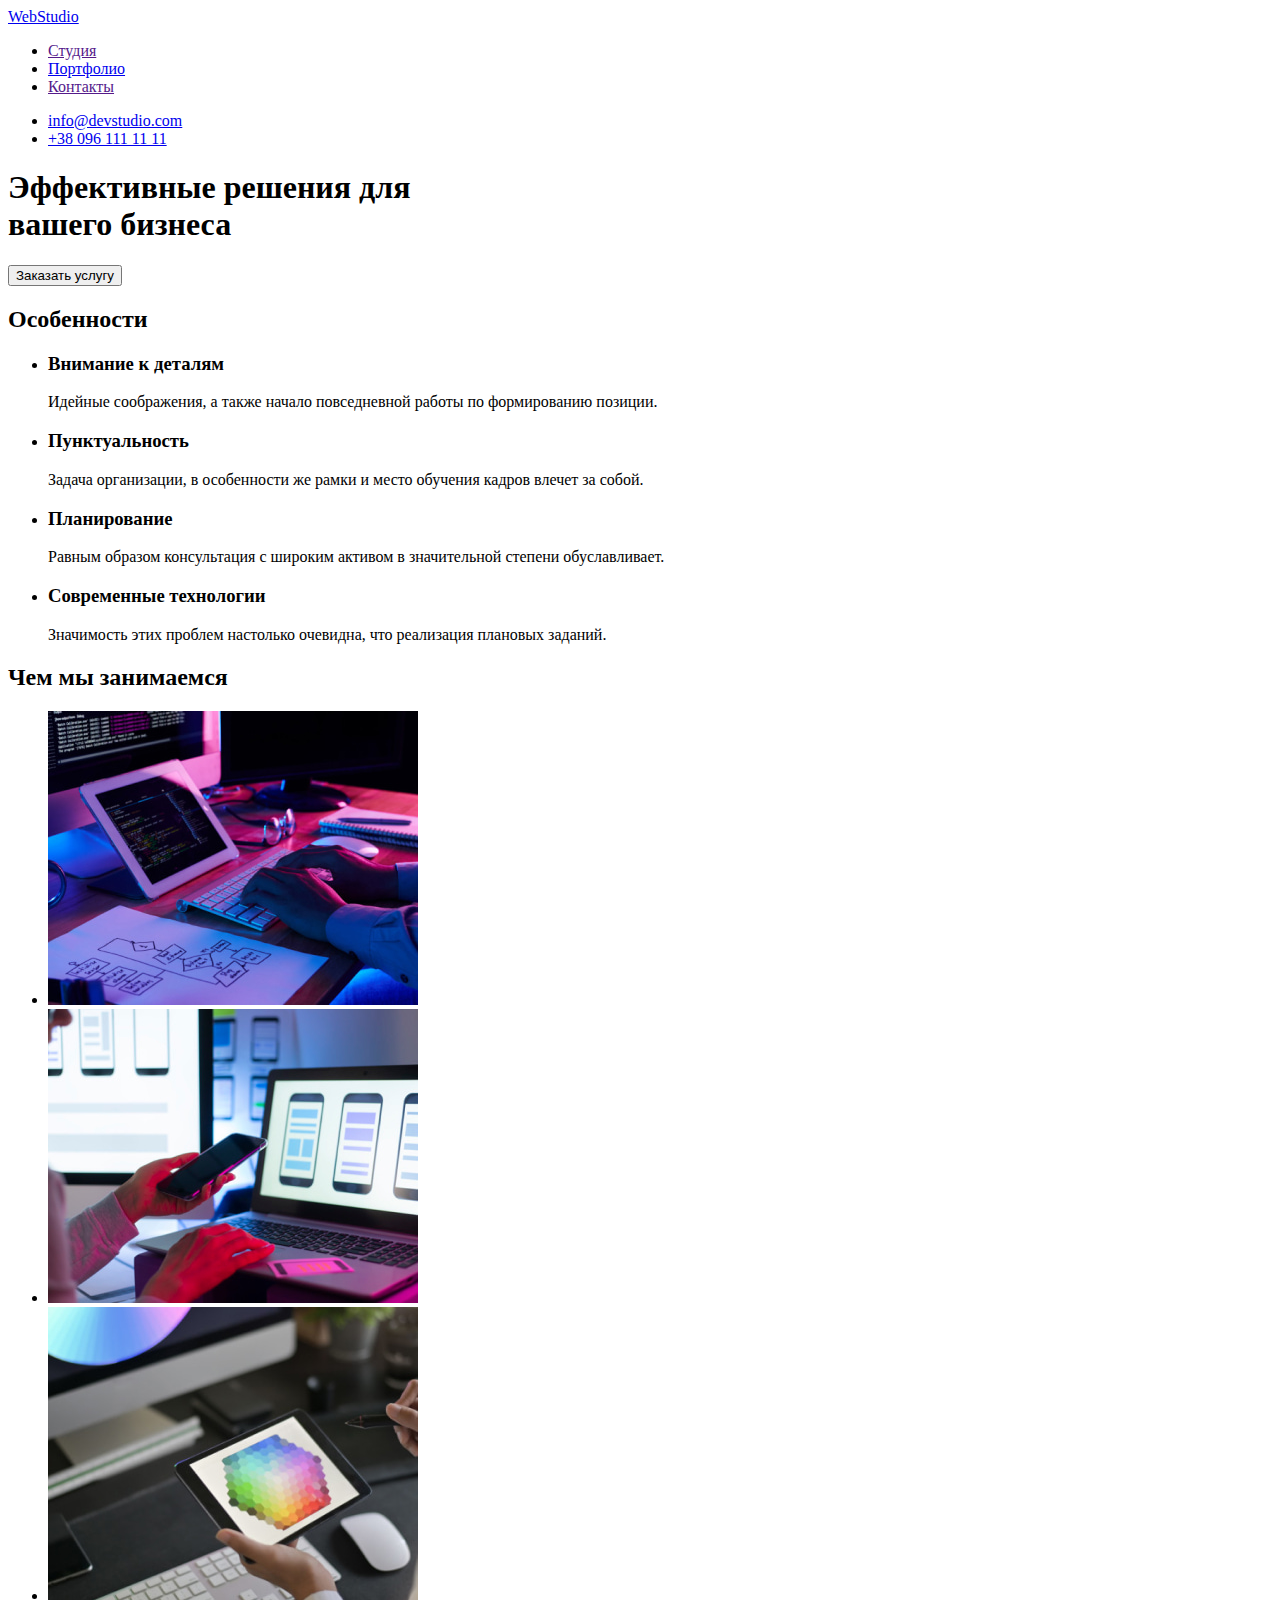
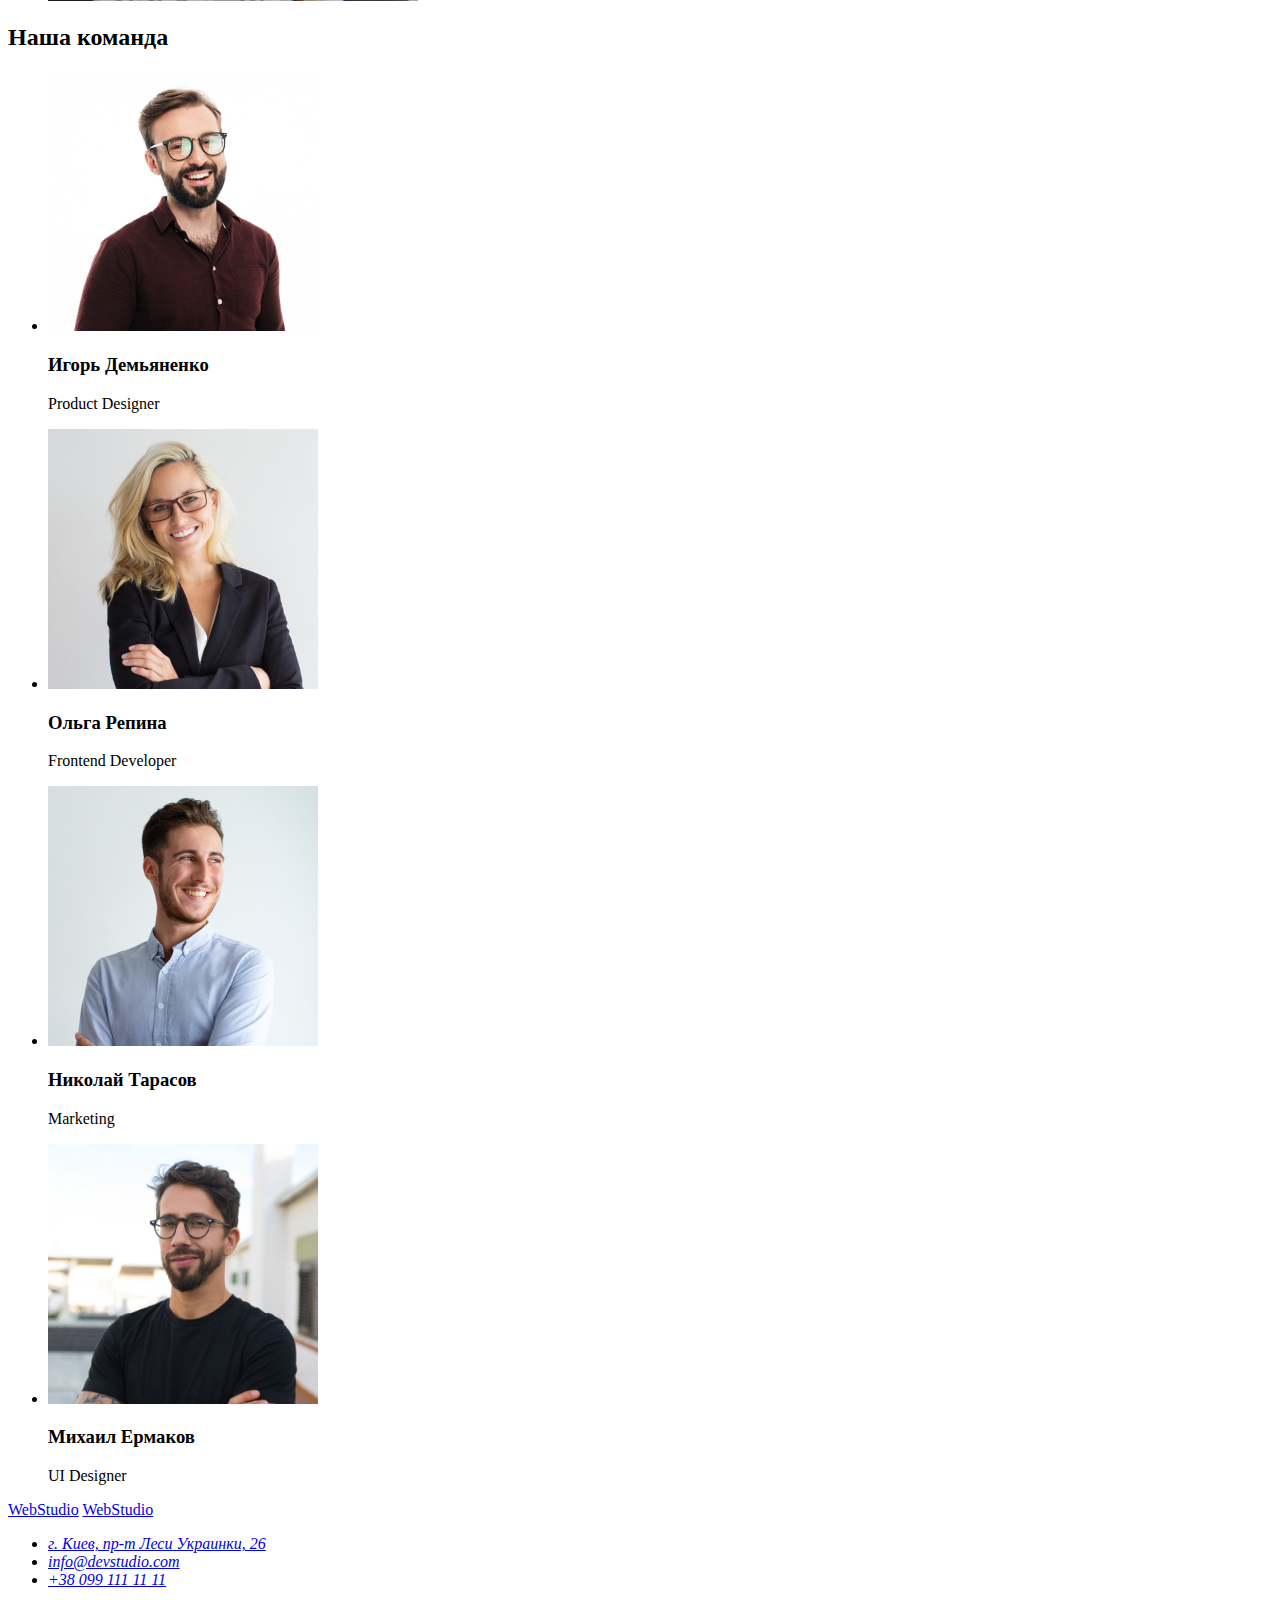
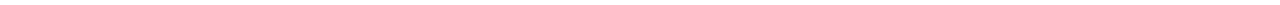
==== index.html @ 4f4fb0ad "classes names for index.html" ====
<!DOCTYPE html>
<html lang="ru">
  <head>
    <meta charset="utf-8" />
    <title>Главная</title>
  </head>
  <body>
    <header>
      <!-- ??? class="top-line" -->
      <nav>
        <a class="logo" href="./index.html">WebStudio</a>
        <ul class="navigation-list">
          <li class="navigation-item">
            <a class="navigation-link" href="">Студия</a>
          </li>
          <li class="navigation-item">
            <a class="navigation-link" href="./portfolio.html">Портфолио</a>
          </li>
          <li class="navigation-item">
            <a class="navigation-link" href="">Контакты</a>
          </li>
        </ul>
      </nav>
      <!-- Contacts -->
      <ul class="contact-list">
        <!-- Link to e-mail address -->
        <li class="contact-item">
          <a class="contact-link" href="mailto:info@devstudio.com"
            >info@devstudio.com</a
          >
        </li>
        <!-- Link to phone number  -->
        <li class="contact-item">
          <a class="contact-link" href="tel:+3809611111">+38 096 111 11 11</a>
        </li>
      </ul>
    </header>
    <main>
      <section class="hero">
        <h1>Эффективные решения для<br />вашего бизнеса</h1>
        <button type="button" class="button">Заказать услугу</button>
      </section>

      <section class="section">
        <h2 class="section-title">Особенности</h2>
        <!-- ??? class="value(s)" -->

        <ul class="advantage-list">
          <li class="advantage-item">
            <h3 class="advantage-title">Внимание к деталям</h3>
            <p class="advantage-text">
              Идейные соображения, а также начало повседневной работы по
              формированию позиции.
            </p>
          </li>
          <li class="advantage-item">
            <h3 class="advantage-title">Пунктуальность</h3>
            <p class="advantage-text">
              Задача организации, в особенности же рамки и место обучения кадров
              влечет за собой.
            </p>
          </li>
          <li class="advantage-item">
            <h3 class="advantage-title">Планирование</h3>
            <p class="advantage-text">
              Равным образом консультация с широким активом в значительной
              степени обуславливает.
            </p>
          </li>
          <li class="advantage-item">
            <h3 class="advantage-title">Современные технологии</h3>
            <p class="advantage-text">
              Значимость этих проблем настолько очевидна, что реализация
              плановых заданий.
            </p>
          </li>
        </ul>
      </section>
      <section class="section">
        <h2 class="section-title">Чем мы занимаемся</h2>
        <ul class="activity-list">
          <li class="activity-item">
            <img
              class="activity-picture"
              src="./images/programmer-working-at-his-desk-office.jpg"
              alt="Программист работает за своим рабочим столом."
              width="370"
              height="294"
            />
          </li>
          <li class="activity-item">
            <img
              class="activity-picture"
              src="./images/web-designer-is-developing-an-application-for-smartphones.jpg"
              alt="Веб-дизайнер разрабатывает приложение для смартфонов."
              width="370"
              height="294"
            />
          </li>
          <li class="activity-item">
            <img
              class="activity-picture"
              src="./images/designer-is-working-on-colour-selection-on-graphic-tablet.jpg"
              alt="Дизайнер работает над выбором цвета на графическом планшете."
              width="370"
              height="294"
            />
          </li>
        </ul>
      </section>
      <section class="section">
        <h2 class="section-title">Наша команда</h2>
        <ul class="team-list">
          <li class="team-member">
            <img
              class="team-photo"
              src="./images/igor-demyanenko.jpg"
              alt="Фото Игорь Демьяненко"
              width="270"
              height="260"
            />
            <h3 class="team-title">Игорь Демьяненко</h3>
            <p class="team-text" lang="en">Product Designer</p>
          </li>
          <li class="team-member">
            <img
              class="team-photo"
              src="./images/olga-repina.jpg"
              alt="Фото Ольга Репина"
              width="270"
              height="260"
            />
            <h3 class="team-title">Ольга Репина</h3>
            <p class="team-text" lang="en">Frontend Developer</p>
          </li>
          <li class="team-member">
            <img
              class="team-photo"
              src="./images/nikolaj-tarasov.jpg"
              alt="Фото Николай Тарасов"
              width="270"
              height="260"
            />
            <h3 class="team-title">Николай Тарасов</h3>
            <p class="team-text" lang="en">Marketing</p>
          </li>
          <li class="team-member">
            <img
              class="team-photo"
              src="./images/mikhail-ermakov.jpg"
              alt="Фото Михаил Ермаков"
              width="270"
              height="260"
            />
            <h3 class="team-title">Михаил Ермаков</h3>
            <p class="team-text" lang="en">UI Designer</p>
          </li>
        </ul>
      </section>
    </main>
    <footer>
      <a href="./index.html">WebStudio</a>
      <a class="logo" href="./index.html">WebStudio</a>
      <address>
        <ul class="direction-list">
          <!-- Link to google maps -->
          <li class="direction-item">
            <a
              class="direction-link"
              href="http://www.google.com/maps/place/50.426618271852675,30.53838579754048"
              target="_blank"
              rel="noopener nofollow noreferrer"
              >г. Киев, пр-т Леси Украинки, 26</a
            >
          </li>
          <!-- Link to e-mail address -->
          <li class="direction-item">
            <a class="direction-link" href="mailto:info@devstudio.com"
              >info@devstudio.com</a
            >
          </li>
          <!-- Link to phone number  -->
          <li class="direction-item">
            <a class="direction-link" href="tel:+3809911111"
              >+38 099 111 11 11</a
            >
          </li>
        </ul>
      </address>
    </footer>
  </body>
</html>
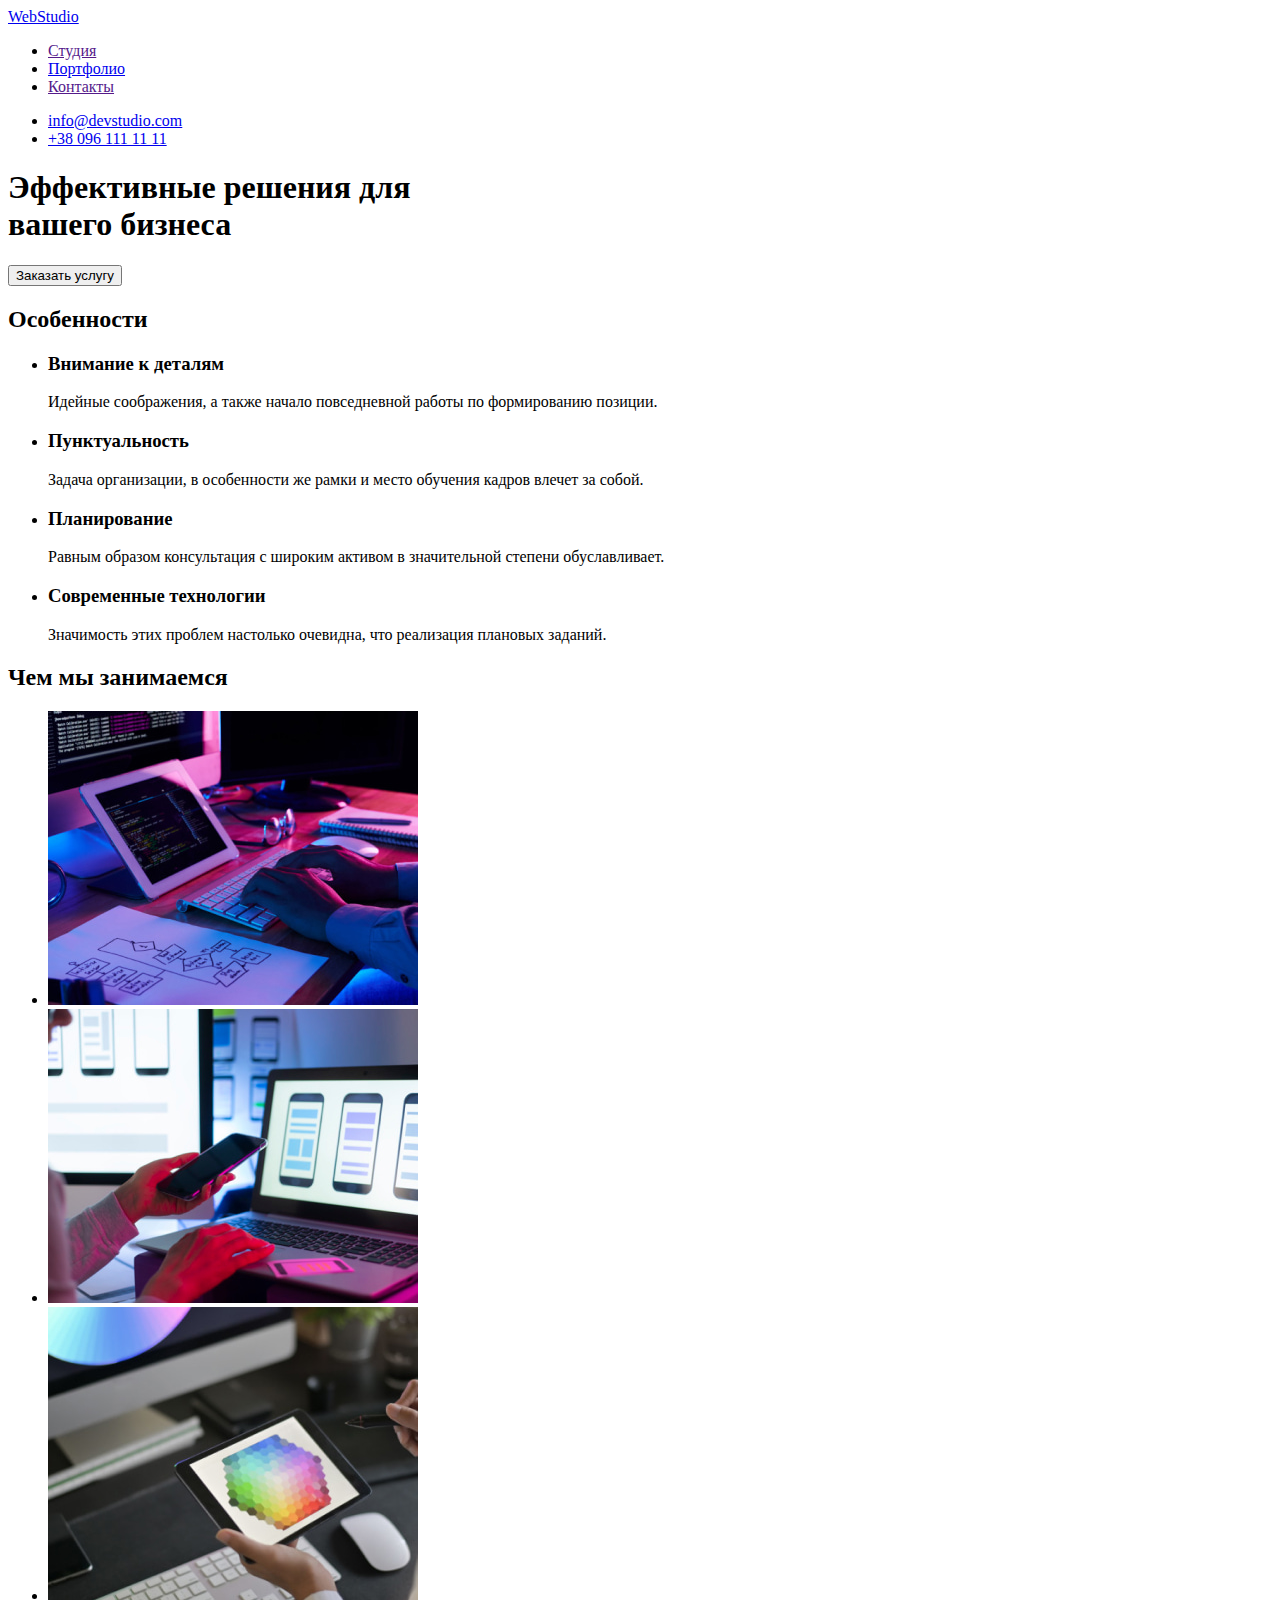
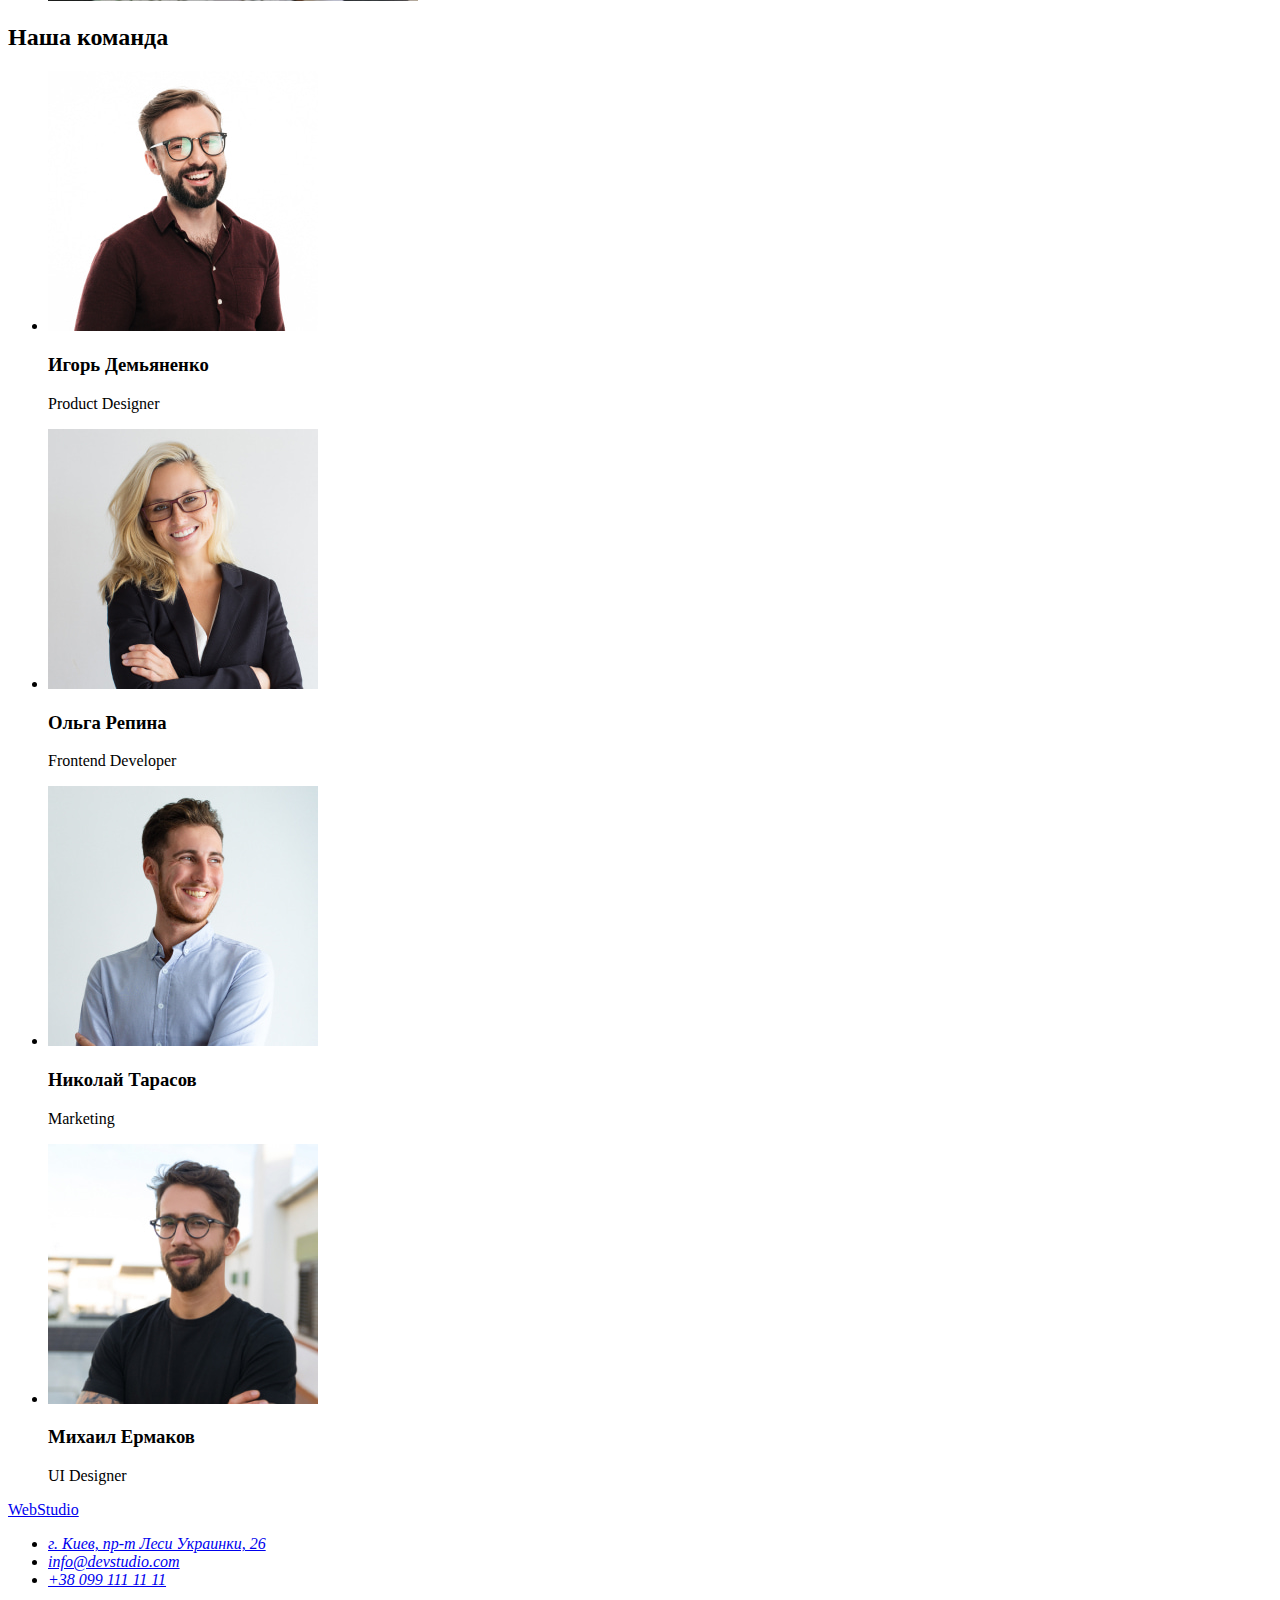
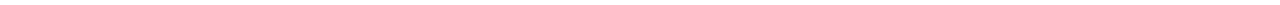
==== commit 8205dab5: "small changes in footers" ====
--- a/index.html
+++ b/index.html
@@ -159,7 +159,6 @@
       </section>
     </main>
     <footer>
-      <a href="./index.html">WebStudio</a>
       <a class="logo" href="./index.html">WebStudio</a>
       <address>
         <ul class="direction-list">
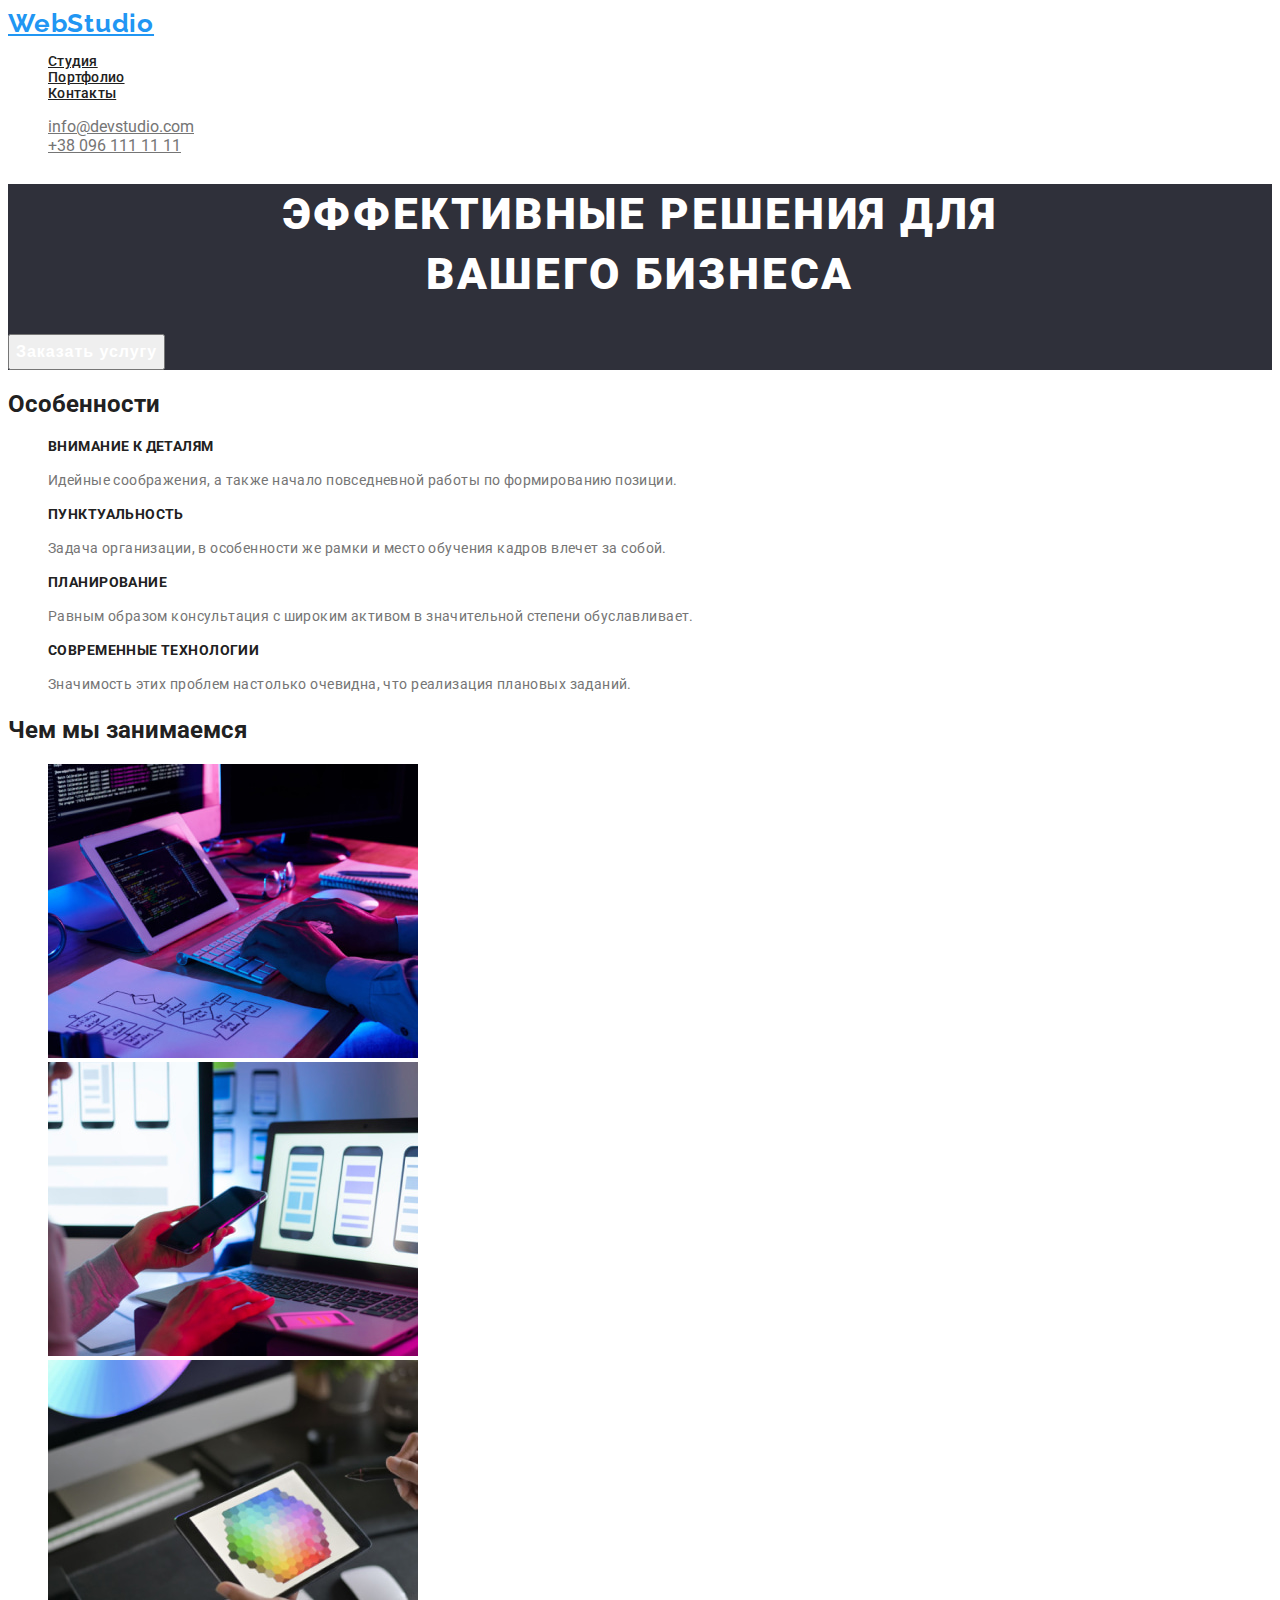
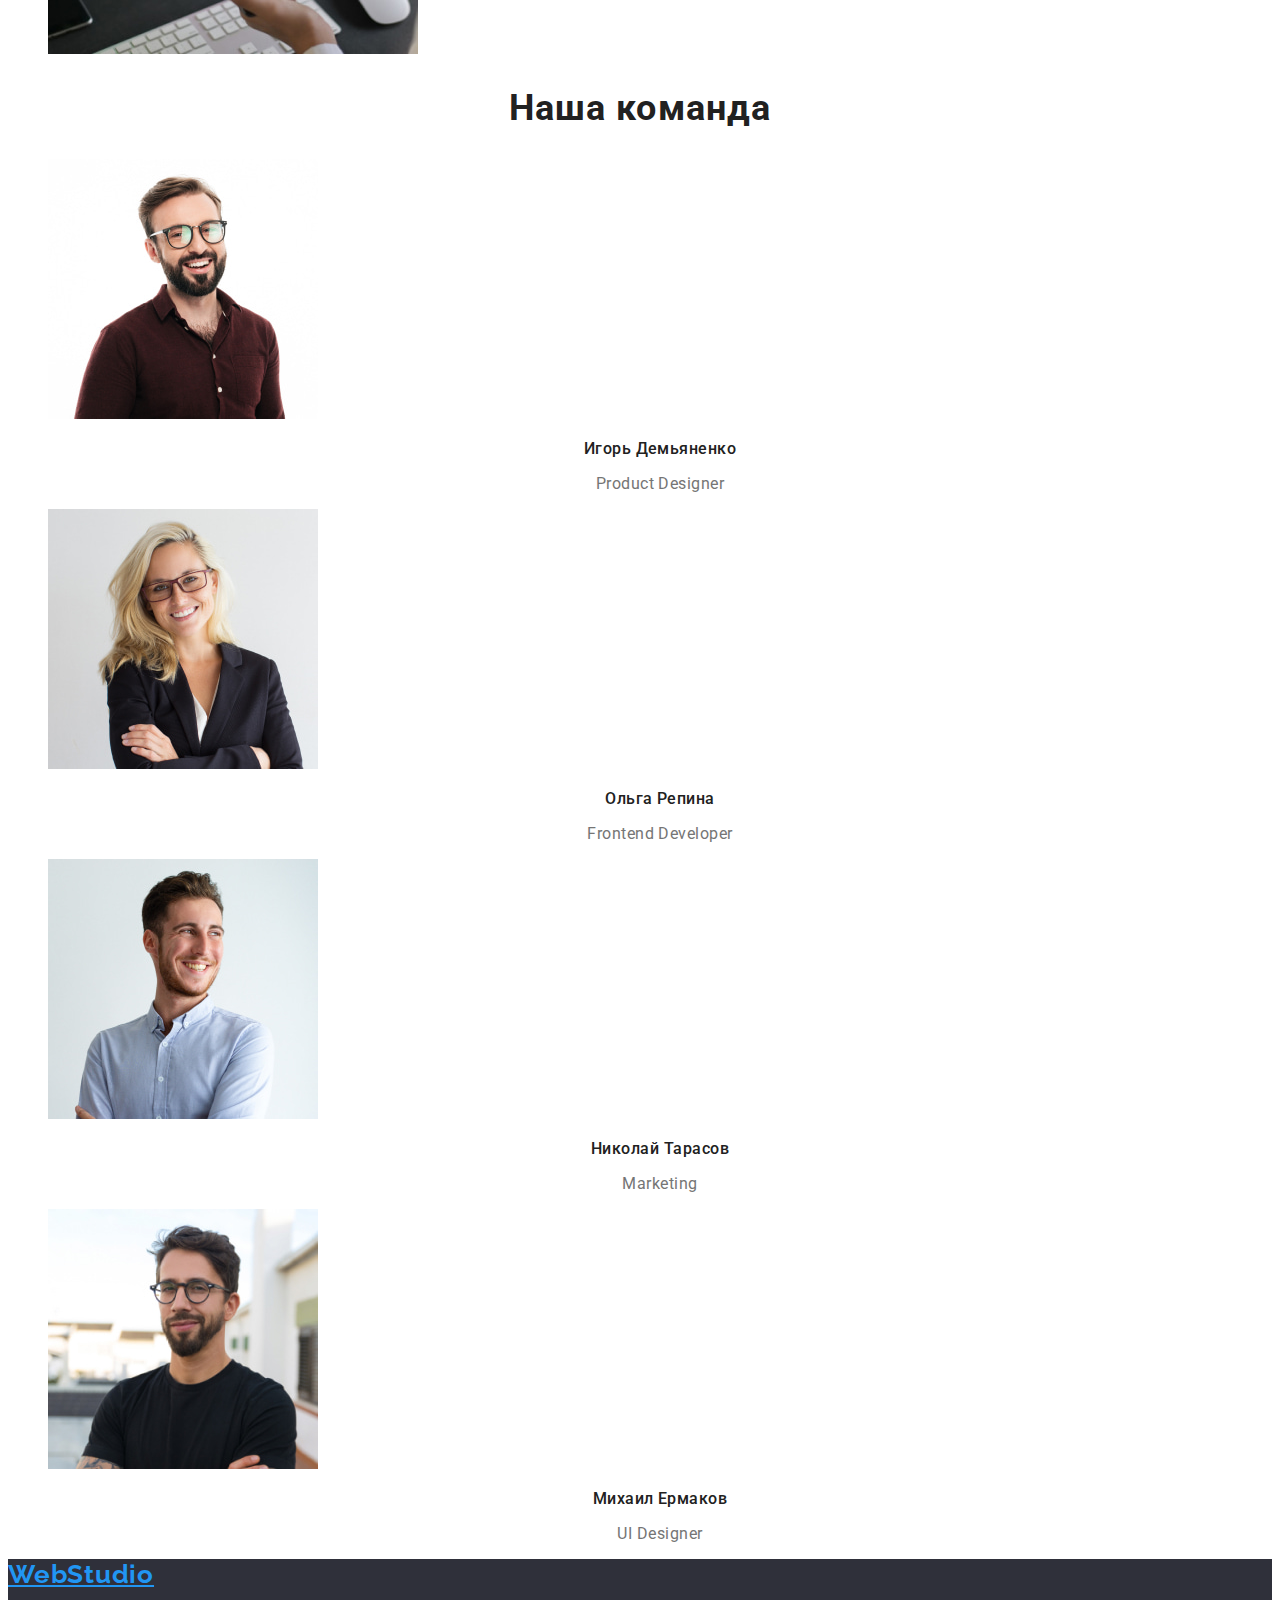
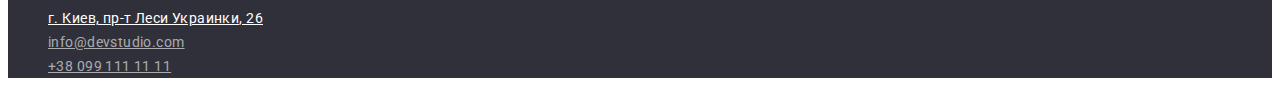
==== commit d165877c: "applying css rules to index.html" ====
--- a/index.html
+++ b/index.html
@@ -3,15 +3,21 @@
   <head>
     <meta charset="utf-8" />
     <title>Главная</title>
+    <link rel="preconnect" href="https://fonts.googleapis.com" />
+    <link rel="preconnect" href="https://fonts.gstatic.com" crossorigin />
+    <link
+      href="https://fonts.googleapis.com/css2?family=Oleo+Script&family=Raleway:wght@700&family=Roboto:ital,wght@0,500;0,700;0,900;1,400&display=swap"
+      rel="stylesheet"
+    />
+    <link rel="stylesheet" href="./css/styles.css" />
   </head>
   <body>
     <header>
-      <!-- ??? class="top-line" -->
-      <nav>
+      <nav class="navigation">
         <a class="logo" href="./index.html">WebStudio</a>
         <ul class="navigation-list">
           <li class="navigation-item">
-            <a class="navigation-link" href="">Студия</a>
+            <a class="navigation-link" href="./index.html">Студия</a>
           </li>
           <li class="navigation-item">
             <a class="navigation-link" href="./portfolio.html">Портфолио</a>
@@ -37,14 +43,12 @@
     </header>
     <main>
       <section class="hero">
-        <h1>Эффективные решения для<br />вашего бизнеса</h1>
-        <button type="button" class="button">Заказать услугу</button>
+        <h1 class="hero-title">Эффективные решения для<br />вашего бизнеса</h1>
+        <button class="hero-button" type="button">Заказать услугу</button>
       </section>
 
-      <section class="section">
-        <h2 class="section-title">Особенности</h2>
-        <!-- ??? class="value(s)" -->
-
+      <section class="advantages">
+        <h2 class="advantages-title">Особенности</h2>
         <ul class="advantage-list">
           <li class="advantage-item">
             <h3 class="advantage-title">Внимание к деталям</h3>
@@ -76,8 +80,8 @@
           </li>
         </ul>
       </section>
-      <section class="section">
-        <h2 class="section-title">Чем мы занимаемся</h2>
+      <section class="activities">
+        <h2 class="activities-title">Чем мы занимаемся</h2>
         <ul class="activity-list">
           <li class="activity-item">
             <img
@@ -108,8 +112,8 @@
           </li>
         </ul>
       </section>
-      <section class="section">
-        <h2 class="section-title">Наша команда</h2>
+      <section class="team-members">
+        <h2 class="team-members-title">Наша команда</h2>
         <ul class="team-list">
           <li class="team-member">
             <img
@@ -120,7 +124,7 @@
               height="260"
             />
             <h3 class="team-title">Игорь Демьяненко</h3>
-            <p class="team-text" lang="en">Product Designer</p>
+            <p class="team-position" lang="en">Product Designer</p>
           </li>
           <li class="team-member">
             <img
@@ -131,7 +135,7 @@
               height="260"
             />
             <h3 class="team-title">Ольга Репина</h3>
-            <p class="team-text" lang="en">Frontend Developer</p>
+            <p class="team-position" lang="en">Frontend Developer</p>
           </li>
           <li class="team-member">
             <img
@@ -142,7 +146,7 @@
               height="260"
             />
             <h3 class="team-title">Николай Тарасов</h3>
-            <p class="team-text" lang="en">Marketing</p>
+            <p class="team-position" lang="en">Marketing</p>
           </li>
           <li class="team-member">
             <img
@@ -153,19 +157,19 @@
               height="260"
             />
             <h3 class="team-title">Михаил Ермаков</h3>
-            <p class="team-text" lang="en">UI Designer</p>
+            <p class="team-position" lang="en">UI Designer</p>
           </li>
         </ul>
       </section>
     </main>
-    <footer>
+    <footer class="lower-block">
       <a class="logo" href="./index.html">WebStudio</a>
-      <address>
+      <address class="directions">
         <ul class="direction-list">
           <!-- Link to google maps -->
           <li class="direction-item">
             <a
-              class="direction-link"
+              class="place-link"
               href="http://www.google.com/maps/place/50.426618271852675,30.53838579754048"
               target="_blank"
               rel="noopener nofollow noreferrer"
--- a/css/styles.css
+++ b/css/styles.css
@@ -0,0 +1,211 @@
+body {
+  font-family: Roboto, Arial, sans-serif;
+  color: #212121;
+  background-color: #ffffff;
+}
+
+ul {
+  list-style: none;
+}
+
+.navigation {
+  font-style: normal;
+  font-weight: 500;
+  font-size: 14px;
+  line-height: 16px;
+  letter-spacing: 0.02em;
+}
+
+.logo {
+  font-family: Raleway;
+  font-style: normal;
+  font-weight: bold;
+  font-size: 26px;
+  line-height: 31px;
+  /* identical to box height */
+  letter-spacing: 0.03em;
+  color: #2196f3;
+}
+
+.logo:hover,
+.logo:focus {
+  color: #000000;
+}
+
+.navigation-link {
+  color: #212121;
+}
+
+.navigation-link:hover,
+.navigation-link:focus {
+  color: #2196f3;
+}
+
+.contact-link {
+  color: #757575;
+}
+
+.contact-link:hover,
+.contact-link:focus {
+  color: #2196f3;
+}
+
+.hero {
+  background-color: #2f303a;
+}
+
+.hero-title {
+  font-style: normal;
+  font-weight: 900;
+  font-size: 44px;
+  line-height: 60px;
+  /* or 136% */
+  text-align: center;
+  letter-spacing: 0.06em;
+  text-transform: uppercase;
+  color: #ffffff;
+}
+
+.hero-button {
+  font-style: normal;
+  font-weight: bold;
+  font-size: 16px;
+  line-height: 30px;
+  /* identical to box height, or 187% */
+  text-align: center;
+  letter-spacing: 0.06em;
+  color: #ffffff;
+  cursor: pointer;
+}
+
+.hero-button:hover,
+.hero-button:focus {
+  color: #2196f3;
+}
+
+.advantage-title {
+  font-style: normal;
+  font-weight: bold;
+  font-size: 14px;
+  line-height: 16px;
+  letter-spacing: 0.03em;
+  text-transform: uppercase;
+}
+
+.advantage-text {
+  font-size: 14px;
+  line-height: 24px;
+  /* or 171% */
+  letter-spacing: 0.03em;
+  color: #757575;
+}
+
+.activities-title {
+}
+
+.team-members-title {
+  font-style: normal;
+  font-weight: bold;
+  font-size: 36px;
+  line-height: 42px;
+  text-align: center;
+  letter-spacing: 0.03em;
+}
+
+.team-title {
+  font-style: normal;
+  font-weight: 500;
+  font-size: 16px;
+  line-height: 19px;
+  /* identical to box height */
+  text-align: center;
+  letter-spacing: 0.03em;
+}
+
+.team-position {
+  font-size: 16px;
+  line-height: 19px;
+  /* identical to box height */
+  text-align: center;
+  letter-spacing: 0.03em;
+  color: #757575;
+}
+
+.lower-block {
+  background-color: #2f303a;
+}
+
+.directions {
+  font-style: normal;
+}
+
+.place-link {
+  font-style: normal;
+  font-weight: normal;
+  font-size: 14px;
+  line-height: 24px;
+  /* or 171% */
+  letter-spacing: 0.03em;
+  color: #ffffff;
+}
+
+.place-link:hover,
+.place-link:focus {
+  color: #2196f3;
+}
+
+.direction-link {
+  font-style: normal;
+  font-weight: normal;
+  font-size: 14px;
+  line-height: 24px;
+  /* or 171% */
+  letter-spacing: 0.03em;
+  color: rgba(255, 255, 255, 0.6);
+}
+
+.direction-link:hover,
+.direction-link:focus {
+  color: #2196f3;
+}
+
+.filter-button {
+  font-style: normal;
+  font-weight: 500;
+  font-size: 16px;
+  line-height: 26px;
+  /* identical to box height, or 162% */
+  text-align: center;
+  letter-spacing: 0.03em;
+  color: #212121;
+  cursor: pointer;
+}
+
+.filter-button:hover,
+.filter-button:focus {
+  color: #ffffff;
+}
+
+.project-title {
+  font-weight: bold;
+  font-size: 18px;
+  line-height: 36px;
+  /* identical to box height, or 200% */
+  letter-spacing: 0.06em;
+}
+
+.project-category {
+  font-size: 16px;
+  line-height: 30px;
+  /* identical to box height, or 187% */
+  letter-spacing: 0.03em;
+  color: #757575;
+}
+
+.project-description {
+  font-size: 16px;
+  line-height: 30px;
+  /* identical to box height, or 187% */
+  letter-spacing: 0.03em;
+  color: #757575;
+}
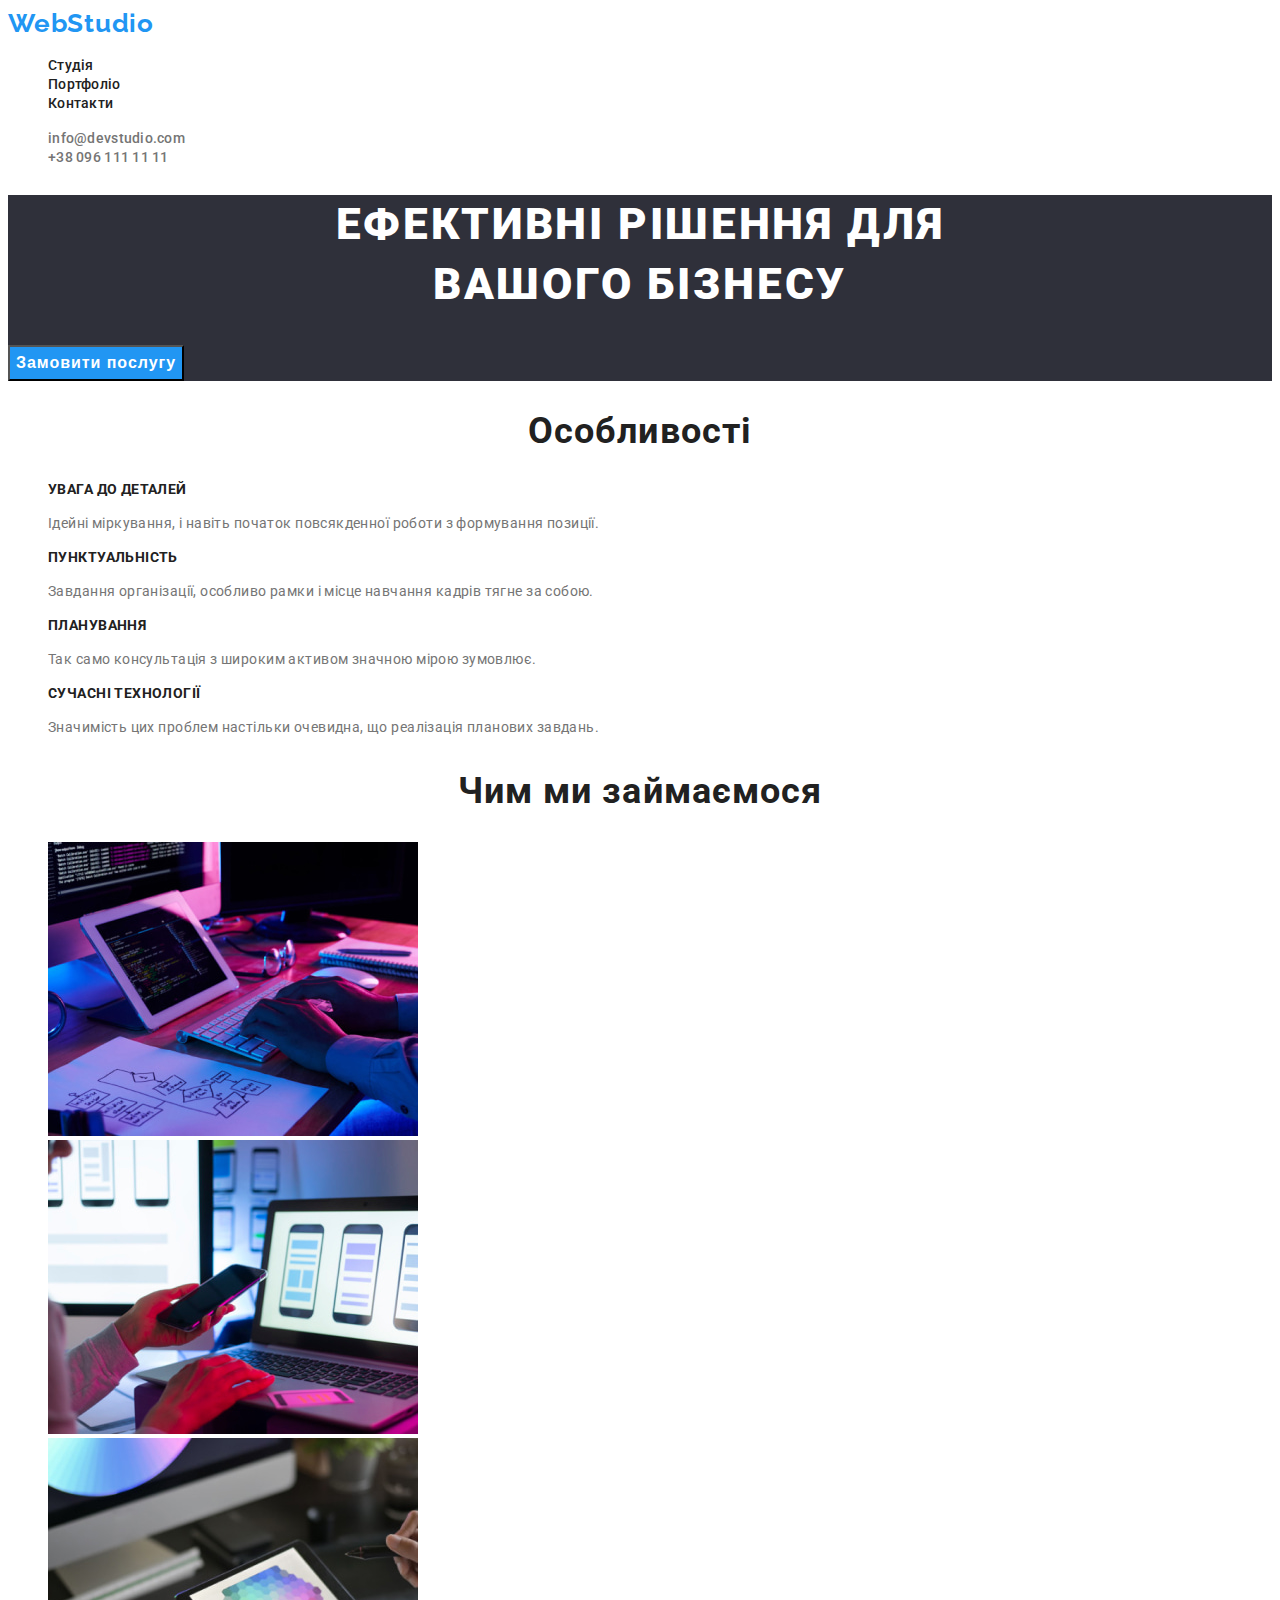
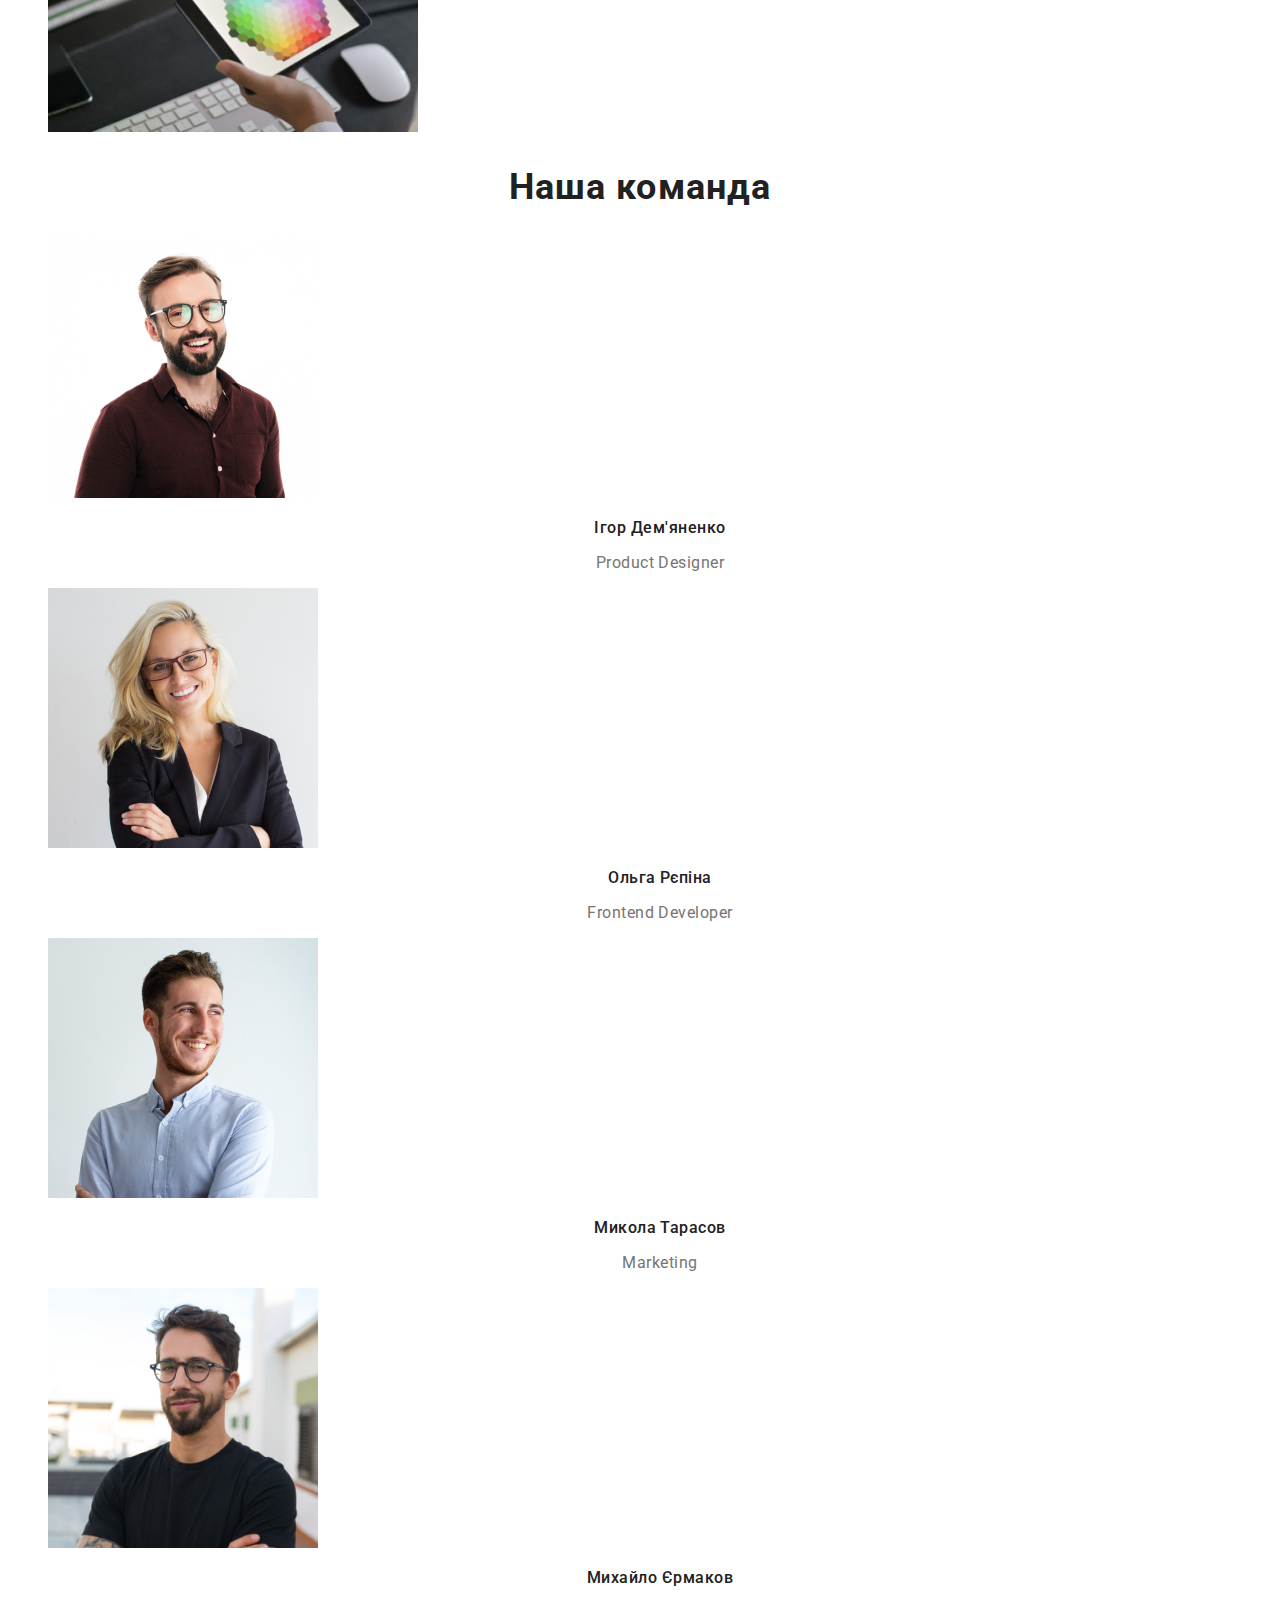
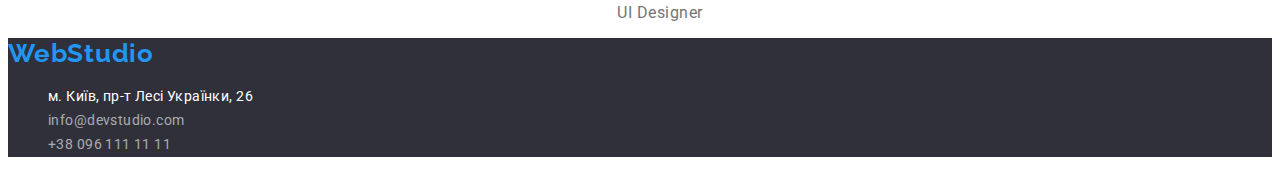
==== commit ec6c30ce: "Update index.html" ====
--- a/index.html
+++ b/index.html
@@ -1,12 +1,12 @@
 <!DOCTYPE html>
-<html lang="ru">
+<html lang="uk">
   <head>
     <meta charset="utf-8" />
-    <title>Главная</title>
+    <title>hw02 Головна сторінка</title>
     <link rel="preconnect" href="https://fonts.googleapis.com" />
     <link rel="preconnect" href="https://fonts.gstatic.com" crossorigin />
     <link
-      href="https://fonts.googleapis.com/css2?family=Oleo+Script&family=Raleway:wght@700&family=Roboto:ital,wght@0,500;0,700;0,900;1,400&display=swap"
+      href="https://fonts.googleapis.com/css2?family=Oleo+Script&family=Raleway:wght@700&family=Roboto:wght@400;500;700;900&display=swap"
       rel="stylesheet"
     />
     <link rel="stylesheet" href="./css/styles.css" />
@@ -17,13 +17,13 @@
         <a class="logo" href="./index.html">WebStudio</a>
         <ul class="navigation-list">
           <li class="navigation-item">
-            <a class="navigation-link" href="./index.html">Студия</a>
+            <a class="navigation-link" href="./index.html">Студія</a>
           </li>
           <li class="navigation-item">
-            <a class="navigation-link" href="./portfolio.html">Портфолио</a>
+            <a class="navigation-link" href="./portfolio.html">Портфоліо</a>
           </li>
           <li class="navigation-item">
-            <a class="navigation-link" href="">Контакты</a>
+            <a class="navigation-link" href="">Контакти</a>
           </li>
         </ul>
       </nav>
@@ -43,51 +43,50 @@
     </header>
     <main>
       <section class="hero">
-        <h1 class="hero-title">Эффективные решения для<br />вашего бизнеса</h1>
-        <button class="hero-button" type="button">Заказать услугу</button>
+        <h1 class="hero-title">Ефективні рішення для<br />вашого бізнесу</h1>
+        <button class="hero-button" type="button">Замовити послугу</button>
       </section>
 
       <section class="advantages">
-        <h2 class="advantages-title">Особенности</h2>
+        <h2 class="advantages-title">Особливості</h2>
         <ul class="advantage-list">
           <li class="advantage-item">
-            <h3 class="advantage-title">Внимание к деталям</h3>
+            <h3 class="advantage-title">Увага до деталей</h3>
             <p class="advantage-text">
-              Идейные соображения, а также начало повседневной работы по
-              формированию позиции.
+              Ідейні міркування, і навіть початок повсякденної роботи з
+              формування позиції.
             </p>
           </li>
           <li class="advantage-item">
-            <h3 class="advantage-title">Пунктуальность</h3>
+            <h3 class="advantage-title">Пунктуальність</h3>
             <p class="advantage-text">
-              Задача организации, в особенности же рамки и место обучения кадров
-              влечет за собой.
+              Завдання організації, особливо рамки і місце навчання кадрів тягне
+              за собою.
             </p>
           </li>
           <li class="advantage-item">
-            <h3 class="advantage-title">Планирование</h3>
+            <h3 class="advantage-title">Планування</h3>
             <p class="advantage-text">
-              Равным образом консультация с широким активом в значительной
-              степени обуславливает.
+              Так само консультація з широким активом значною мірою зумовлює.
             </p>
           </li>
           <li class="advantage-item">
-            <h3 class="advantage-title">Современные технологии</h3>
+            <h3 class="advantage-title">Сучасні технології</h3>
             <p class="advantage-text">
-              Значимость этих проблем настолько очевидна, что реализация
-              плановых заданий.
+              Значимість цих проблем настільки очевидна, що реалізація планових
+              завдань.
             </p>
           </li>
         </ul>
       </section>
       <section class="activities">
-        <h2 class="activities-title">Чем мы занимаемся</h2>
+        <h2 class="activities-title">Чим ми займаємося</h2>
         <ul class="activity-list">
           <li class="activity-item">
             <img
               class="activity-picture"
               src="./images/programmer-working-at-his-desk-office.jpg"
-              alt="Программист работает за своим рабочим столом."
+              alt="Програміст працює за своїм робочим столом."
               width="370"
               height="294"
             />
@@ -96,7 +95,7 @@
             <img
               class="activity-picture"
               src="./images/web-designer-is-developing-an-application-for-smartphones.jpg"
-              alt="Веб-дизайнер разрабатывает приложение для смартфонов."
+              alt="Веб-дизайнер розробляє програму для смартфонів."
               width="370"
               height="294"
             />
@@ -105,7 +104,7 @@
             <img
               class="activity-picture"
               src="./images/designer-is-working-on-colour-selection-on-graphic-tablet.jpg"
-              alt="Дизайнер работает над выбором цвета на графическом планшете."
+              alt="Дизайнер працює над вибором кольору на графічному планшеті."
               width="370"
               height="294"
             />
@@ -119,44 +118,44 @@
             <img
               class="team-photo"
               src="./images/igor-demyanenko.jpg"
-              alt="Фото Игорь Демьяненко"
+              alt="Фото Ігор Дем'яненко"
               width="270"
               height="260"
             />
-            <h3 class="team-title">Игорь Демьяненко</h3>
+            <h3 class="team-title">Ігор Дем'яненко</h3>
             <p class="team-position" lang="en">Product Designer</p>
           </li>
           <li class="team-member">
             <img
               class="team-photo"
               src="./images/olga-repina.jpg"
-              alt="Фото Ольга Репина"
+              alt="Фото Ольга Рєпіна"
               width="270"
               height="260"
             />
-            <h3 class="team-title">Ольга Репина</h3>
+            <h3 class="team-title">Ольга Рєпіна</h3>
             <p class="team-position" lang="en">Frontend Developer</p>
           </li>
           <li class="team-member">
             <img
               class="team-photo"
               src="./images/nikolaj-tarasov.jpg"
-              alt="Фото Николай Тарасов"
+              alt="Фото Микола Тарасов"
               width="270"
               height="260"
             />
-            <h3 class="team-title">Николай Тарасов</h3>
+            <h3 class="team-title">Микола Тарасов</h3>
             <p class="team-position" lang="en">Marketing</p>
           </li>
           <li class="team-member">
             <img
               class="team-photo"
               src="./images/mikhail-ermakov.jpg"
-              alt="Фото Михаил Ермаков"
+              alt="Фото Михайло Єрмаков"
               width="270"
               height="260"
             />
-            <h3 class="team-title">Михаил Ермаков</h3>
+            <h3 class="team-title">Михайло Єрмаков</h3>
             <p class="team-position" lang="en">UI Designer</p>
           </li>
         </ul>
@@ -173,7 +172,7 @@
               href="http://www.google.com/maps/place/50.426618271852675,30.53838579754048"
               target="_blank"
               rel="noopener nofollow noreferrer"
-              >г. Киев, пр-т Леси Украинки, 26</a
+              >м. Київ, пр-т Лесі Українки, 26</a
             >
           </li>
           <!-- Link to e-mail address -->
@@ -185,7 +184,7 @@
           <!-- Link to phone number  -->
           <li class="direction-item">
             <a class="direction-link" href="tel:+3809911111"
-              >+38 099 111 11 11</a
+              >+38 096 111 11 11</a
             >
           </li>
         </ul>
--- a/css/styles.css
+++ b/css/styles.css
@@ -1,53 +1,64 @@
+:root {
+  --primary-text-color: #212121;
+  --secondary-text-color: #757575;
+  --secondary-color: #2196f3;
+  --primary-white-color: #ffffff;
+}
+
 body {
-  font-family: Roboto, Arial, sans-serif;
-  color: #212121;
-  background-color: #ffffff;
+  font-family: Roboto, sans-serif;
+  color: var(--primary-text-color);
+  background-color: var(--primary-white-color);
+  /* some color: var(--secondary-color); */
 }
 
 ul {
   list-style: none;
 }
 
-.navigation {
-  font-style: normal;
-  font-weight: 500;
-  font-size: 14px;
-  line-height: 16px;
-  letter-spacing: 0.02em;
-}
-
 .logo {
   font-family: Raleway;
-  font-style: normal;
-  font-weight: bold;
+  font-weight: 700;
   font-size: 26px;
-  line-height: 31px;
+  line-height: 1.19;
   /* identical to box height */
   letter-spacing: 0.03em;
-  color: #2196f3;
+  color: var(--secondary-color);
+  text-decoration: none;
 }
 
 .logo:hover,
 .logo:focus {
-  color: #000000;
+  color: #ff0000;
+  background-color: #d9d9d9;
 }
 
 .navigation-link {
-  color: #212121;
+  font-weight: 500;
+  font-size: 14px;
+  line-height: 1.14;
+  letter-spacing: 0.02em;
+  color: var(--primary-text-color);
+  text-decoration: none;
 }
 
 .navigation-link:hover,
 .navigation-link:focus {
-  color: #2196f3;
+  color: var(--secondary-color);
 }
 
 .contact-link {
-  color: #757575;
+  font-weight: 500;
+  font-size: 14px;
+  line-height: 1.14;
+  letter-spacing: 0.02em;
+  color: var(--secondary-text-color);
+  text-decoration: none;
 }
 
 .contact-link:hover,
 .contact-link:focus {
-  color: #2196f3;
+  color: var(--secondary-color);
 }
 
 .hero {
@@ -55,157 +66,178 @@
 }
 
 .hero-title {
-  font-style: normal;
   font-weight: 900;
   font-size: 44px;
-  line-height: 60px;
-  /* or 136% */
+  line-height: 1.36;
+  /* or 136% */
   text-align: center;
   letter-spacing: 0.06em;
   text-transform: uppercase;
-  color: #ffffff;
+  color: var(--primary-white-color);
 }
 
 .hero-button {
-  font-style: normal;
-  font-weight: bold;
-  font-size: 16px;
-  line-height: 30px;
-  /* identical to box height, or 187% */
+  font-weight: 700;
+  /* font-weight: 700; or bold */
+  font-size: 16px;
+  line-height: 1.88;
+  /* identical to box height, or 187% */
   text-align: center;
   letter-spacing: 0.06em;
-  color: #ffffff;
+  color: var(--primary-white-color);
+  background-color: var(--secondary-color);
   cursor: pointer;
 }
 
 .hero-button:hover,
 .hero-button:focus {
-  color: #2196f3;
+  color: var(--primary-white-color);
+  background-color: #188ce8;
+}
+
+.advantages-title {
+  /* font-weight: 700; or bold - inherite from h2 default */
+  font-size: 36px;
+  line-height: 1.17;
+  /* or 117% or 42px */
+  text-align: center;
+  letter-spacing: 0.03em;
+  /* color: #212121; -->> var(--primary-text-color) - inherite from .body because text */
 }
 
 .advantage-title {
-  font-style: normal;
-  font-weight: bold;
-  font-size: 14px;
-  line-height: 16px;
+  font-weight: 700;
+  font-size: 14px;
+  line-height: 1.14;
   letter-spacing: 0.03em;
   text-transform: uppercase;
+  /* color: #212121; -->> var(--primary-text-color) - inherite from .body because text */
 }
 
 .advantage-text {
   font-size: 14px;
-  line-height: 24px;
-  /* or 171% */
-  letter-spacing: 0.03em;
-  color: #757575;
+  /* font-weight: 400; or normal - default (inherit from browser?)*/
+  line-height: 1.71;
+  /* or 171% */
+  letter-spacing: 0.03em;
+  color: var(--secondary-text-color);
 }
 
 .activities-title {
+  /* font-weight: 700; or bold - inherite from h2 default */
+  font-size: 36px;
+  line-height: 1.17;
+  /* or 117% or 42px */
+  text-align: center;
+  letter-spacing: 0.03em;
+  /* color: #212121; - inherite from .body because text */
 }
 
 .team-members-title {
-  font-style: normal;
-  font-weight: bold;
+  /* font-weight: 700; or bold - inherite from h2 default */
   font-size: 36px;
-  line-height: 42px;
-  text-align: center;
-  letter-spacing: 0.03em;
+  line-height: 1.17;
+  /* or 117% or 42px */
+  text-align: center;
+  letter-spacing: 0.03em;
+  /* color: #212121; - inherite from .body because text */
 }
 
 .team-title {
-  font-style: normal;
-  font-weight: 500;
-  font-size: 16px;
-  line-height: 19px;
-  /* identical to box height */
+  font-weight: 500;
+  font-size: 16px;
+  line-height: 1.19;
+  /* identical to box height */
   text-align: center;
   letter-spacing: 0.03em;
 }
 
 .team-position {
   font-size: 16px;
-  line-height: 19px;
-  /* identical to box height */
-  text-align: center;
-  letter-spacing: 0.03em;
-  color: #757575;
+  line-height: 1.19;
+  /* identical to box height */
+  text-align: center;
+  letter-spacing: 0.03em;
+  color: var(--secondary-text-color);
 }
 
 .lower-block {
   background-color: #2f303a;
 }
 
-.directions {
+.direction-list {
   font-style: normal;
 }
 
 .place-link {
-  font-style: normal;
-  font-weight: normal;
-  font-size: 14px;
-  line-height: 24px;
+  font-size: 14px;
+  line-height: 1.71;
   /* or 171% */
   letter-spacing: 0.03em;
-  color: #ffffff;
+  color: var(--primary-white-color);
+  text-decoration: none;
 }
 
 .place-link:hover,
 .place-link:focus {
-  color: #2196f3;
+  color: var(--secondary-color);
 }
 
 .direction-link {
-  font-style: normal;
-  font-weight: normal;
-  font-size: 14px;
-  line-height: 24px;
+  font-size: 14px;
+  line-height: 1.71;
   /* or 171% */
   letter-spacing: 0.03em;
   color: rgba(255, 255, 255, 0.6);
+  text-decoration: none;
 }
 
 .direction-link:hover,
 .direction-link:focus {
-  color: #2196f3;
+  color: var(--secondary-color);
 }
 
 .filter-button {
-  font-style: normal;
-  font-weight: 500;
-  font-size: 16px;
-  line-height: 26px;
+  font-weight: 500;
+  font-size: 16px;
+  line-height: 1.63;
   /* identical to box height, or 162% */
   text-align: center;
   letter-spacing: 0.03em;
-  color: #212121;
+  color: var(--primary-text-color);
+  /* not inherit from .body */
+  background-color: #f5f4fa;
   cursor: pointer;
+  /* because pointer is not default value for bottons :) */
 }
 
 .filter-button:hover,
 .filter-button:focus {
-  color: #ffffff;
+  color: var(--primary-white-color);
+  background-color: var(--secondary-color);
 }
 
 .project-title {
-  font-weight: bold;
+  /* font-weight: 700; or bold - inherite from h2 default */
   font-size: 18px;
-  line-height: 36px;
+  line-height: 2;
   /* identical to box height, or 200% */
   letter-spacing: 0.06em;
+  /* color: #212121; -->> var(--primary-text-color) - inherite from .body because text */
 }
 
 .project-category {
   font-size: 16px;
-  line-height: 30px;
+  line-height: 1.88;
   /* identical to box height, or 187% */
   letter-spacing: 0.03em;
-  color: #757575;
+  color: var(--secondary-text-color);
 }
 
 .project-description {
   font-size: 16px;
-  line-height: 30px;
+  line-height: 1.88;
   /* identical to box height, or 187% */
   letter-spacing: 0.03em;
-  color: #757575;
-}
+  color: var(--secondary-text-color);
+}
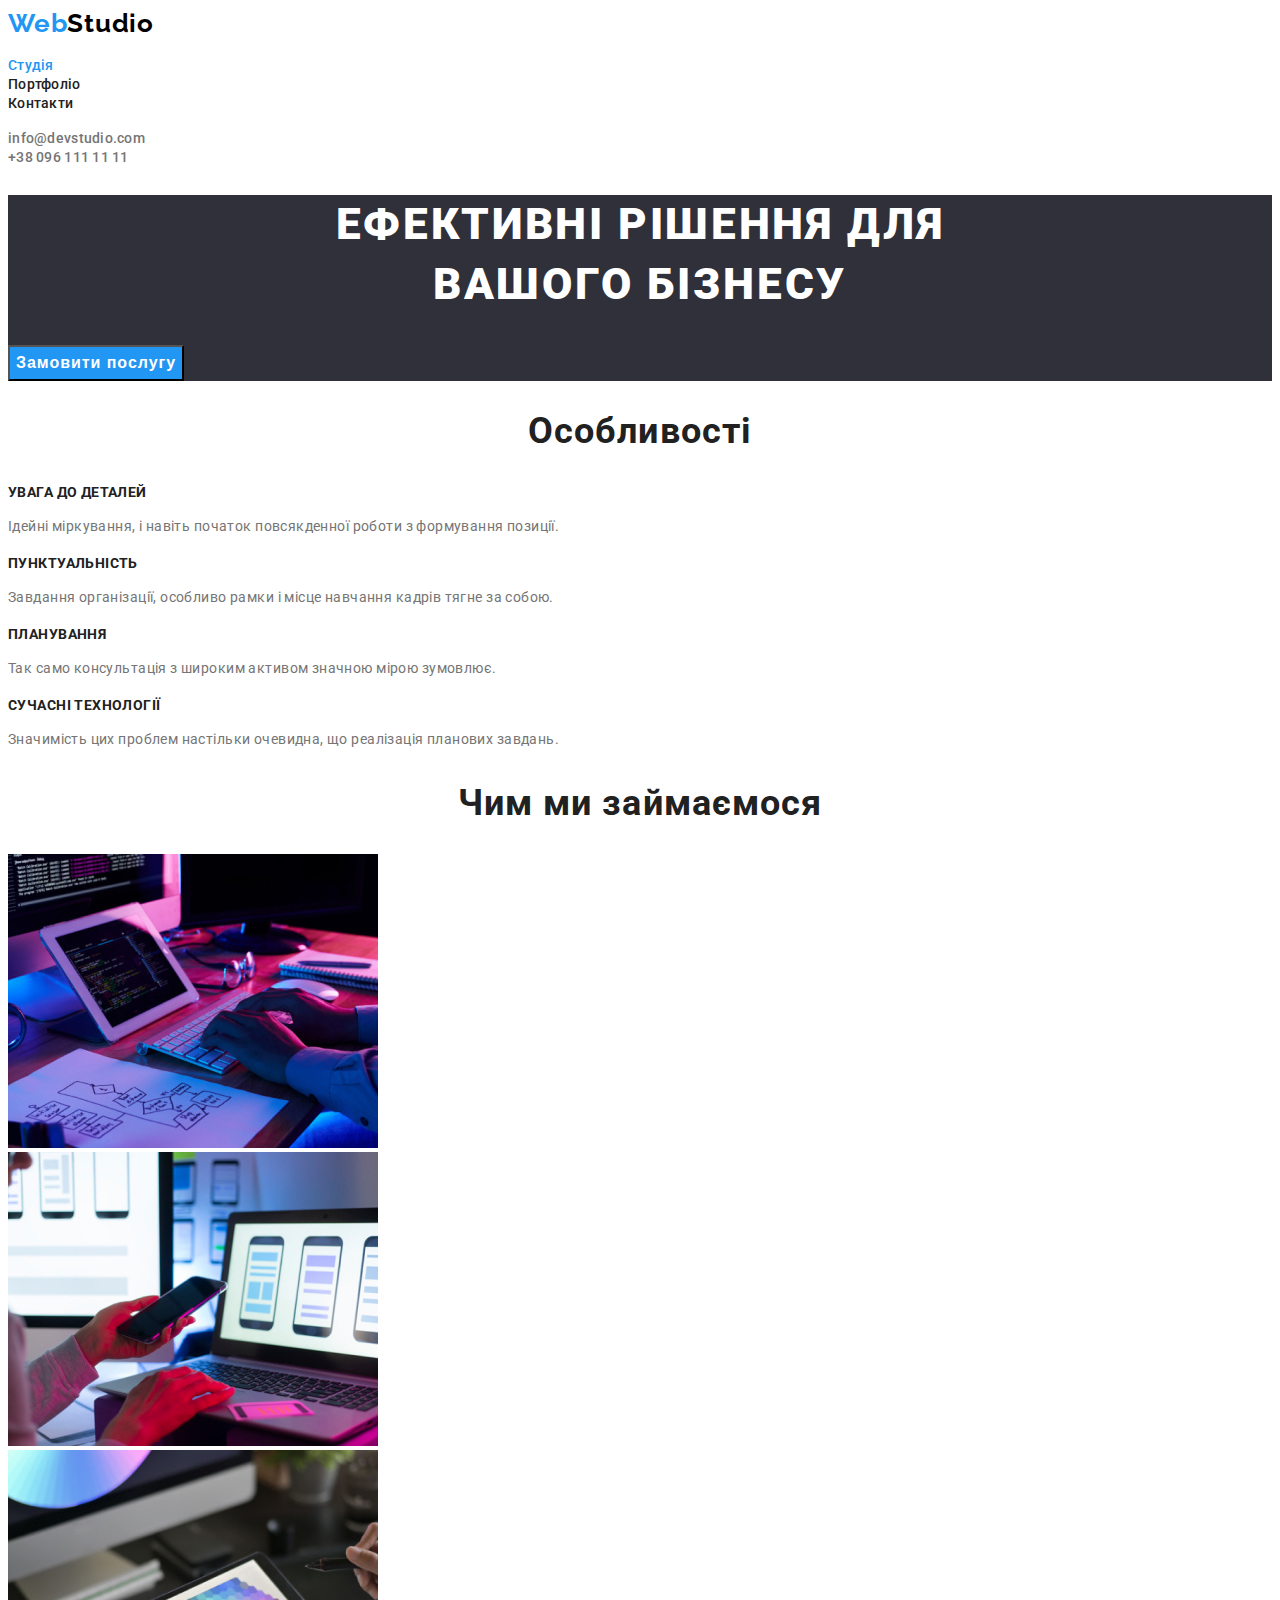
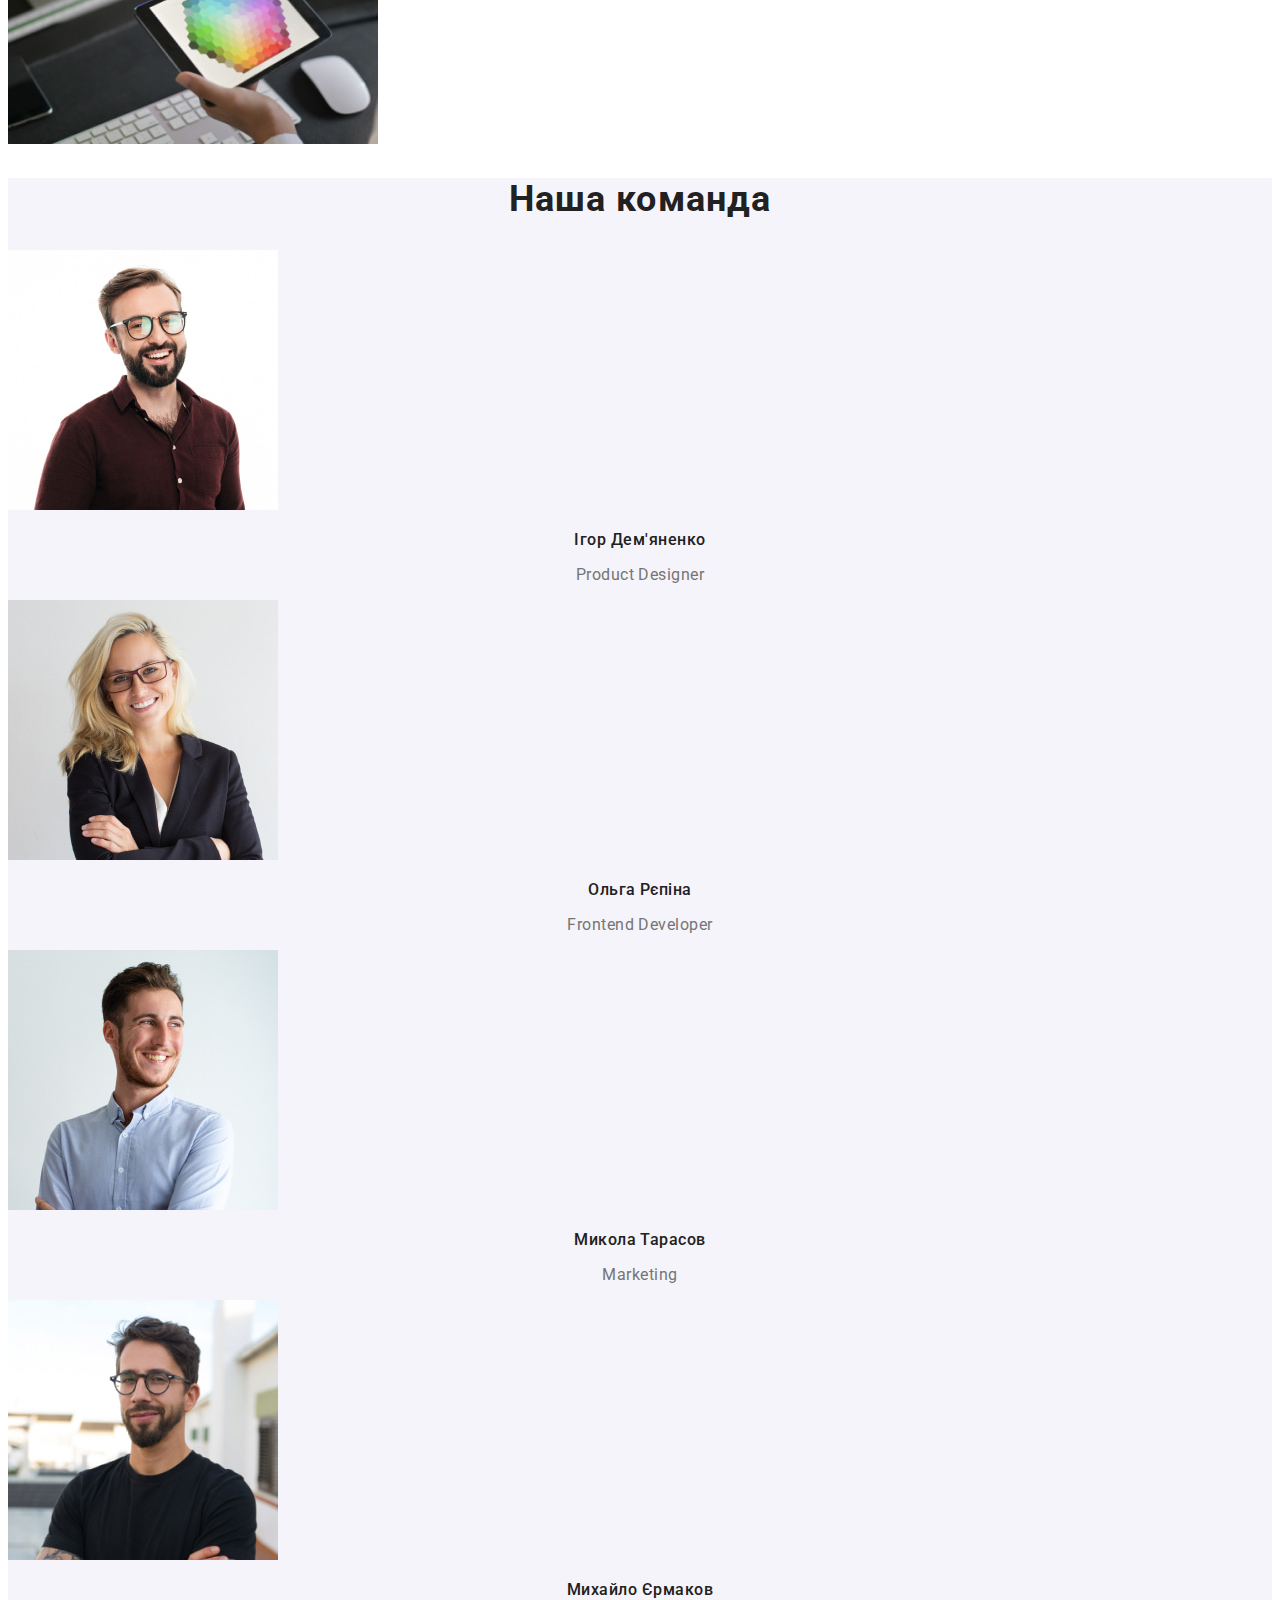
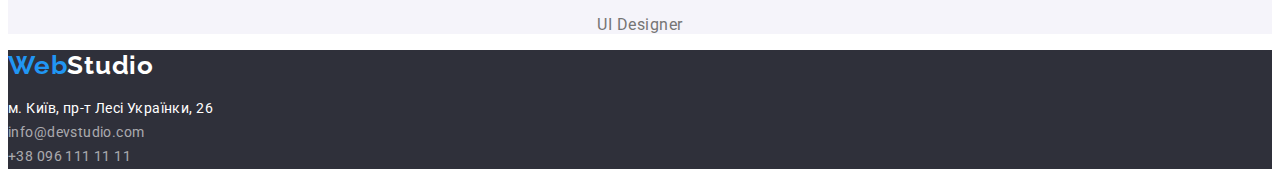
==== commit 58454fa5: "hw02 fix" ====
--- a/index.html
+++ b/index.html
@@ -2,7 +2,7 @@
 <html lang="uk">
   <head>
     <meta charset="utf-8" />
-    <title>hw02 Головна сторінка</title>
+    <title>hw02 Студія</title>
     <link rel="preconnect" href="https://fonts.googleapis.com" />
     <link rel="preconnect" href="https://fonts.gstatic.com" crossorigin />
     <link
@@ -14,10 +14,14 @@
   <body>
     <header>
       <nav class="navigation">
-        <a class="logo" href="./index.html">WebStudio</a>
+        <a class="logo" href="./index.html"
+          >Web<span class="logo-span-topline">Studio</span></a
+        >
         <ul class="navigation-list">
           <li class="navigation-item">
-            <a class="navigation-link" href="./index.html">Студія</a>
+            <a class="navigation-link current-page" href="./index.html"
+              >Студія</a
+            >
           </li>
           <li class="navigation-item">
             <a class="navigation-link" href="./portfolio.html">Портфоліо</a>
@@ -162,7 +166,9 @@
       </section>
     </main>
     <footer class="lower-block">
-      <a class="logo" href="./index.html">WebStudio</a>
+      <a class="logo" href="./index.html"
+        >Web<span class="logo-span-bottom">Studio</span></a
+      >
       <address class="directions">
         <ul class="direction-list">
           <!-- Link to google maps -->
@@ -183,7 +189,7 @@
           </li>
           <!-- Link to phone number  -->
           <li class="direction-item">
-            <a class="direction-link" href="tel:+3809911111"
+            <a class="direction-link" href="tel:+3809611111"
               >+38 096 111 11 11</a
             >
           </li>
--- a/css/styles.css
+++ b/css/styles.css
@@ -1,8 +1,10 @@
 :root {
   --primary-text-color: #212121;
-  --secondary-text-color: #757575;
+  --secondary-grey-color: #757575;
   --secondary-color: #2196f3;
   --primary-white-color: #ffffff;
+  --primary-black-color: #000000;
+  --second-bg-color: #f5f4fa; /* var(second-bg-color) */
 }
 
 body {
@@ -13,7 +15,26 @@
 }
 
 ul {
+  /* margin: 0; */
+  padding-left: 0;
+  /* list-style: none; */
+}
+
+button {
+  cursor: pointer;
+}
+
+/* img {
+  display: block;
+} */
+
+.list {
   list-style: none;
+}
+
+.link {
+  display: block;
+  text-decoration: none;
 }
 
 .logo {
@@ -27,11 +48,20 @@
   text-decoration: none;
 }
 
-.logo:hover,
+/* top line: logo color (text Color) */
+.logo-span-topline {
+  color: var(--primary-black-color);
+}
+
+.logo-span-bottom {
+  color: var(--primary-white-color);
+}
+
+/*.logo:hover,
 .logo:focus {
   color: #ff0000;
   background-color: #d9d9d9;
-}
+}*/
 
 .navigation-link {
   font-weight: 500;
@@ -47,12 +77,16 @@
   color: var(--secondary-color);
 }
 
+.current-page {
+  color: var(--secondary-color);
+}
+
 .contact-link {
   font-weight: 500;
   font-size: 14px;
   line-height: 1.14;
   letter-spacing: 0.02em;
-  color: var(--secondary-text-color);
+  color: var(--secondary-grey-color);
   text-decoration: none;
 }
 
@@ -120,7 +154,7 @@
   line-height: 1.71;
   /* or 171% */
   letter-spacing: 0.03em;
-  color: var(--secondary-text-color);
+  color: var(--secondary-grey-color);
 }
 
 .activities-title {
@@ -133,6 +167,18 @@
   /* color: #212121; - inherite from .body because text */
 }
 
+/* ------------ Team-Members ------------- */
+
+.team-members {
+  margin-bottom: 0;
+  background-color: var(--second-bg-color);
+  /* background-color: tan;  temp color */
+}
+
+/* .team-member {
+  background-color: ;
+} */
+
 .team-members-title {
   /* font-weight: 700; or bold - inherite from h2 default */
   font-size: 36px;
@@ -158,7 +204,7 @@
   /* identical to box height */
   text-align: center;
   letter-spacing: 0.03em;
-  color: var(--secondary-text-color);
+  color: var(--secondary-grey-color);
 }
 
 .lower-block {
@@ -218,6 +264,7 @@
 }
 
 .project-title {
+  color: var(--primary-text-color);
   /* font-weight: 700; or bold - inherite from h2 default */
   font-size: 18px;
   line-height: 2;
@@ -231,7 +278,7 @@
   line-height: 1.88;
   /* identical to box height, or 187% */
   letter-spacing: 0.03em;
-  color: var(--secondary-text-color);
+  color: var(--secondary-grey-color);
 }
 
 .project-description {
@@ -239,5 +286,5 @@
   line-height: 1.88;
   /* identical to box height, or 187% */
   letter-spacing: 0.03em;
-  color: var(--secondary-text-color);
-}
+  color: var(--secondary-grey-color);
+}
